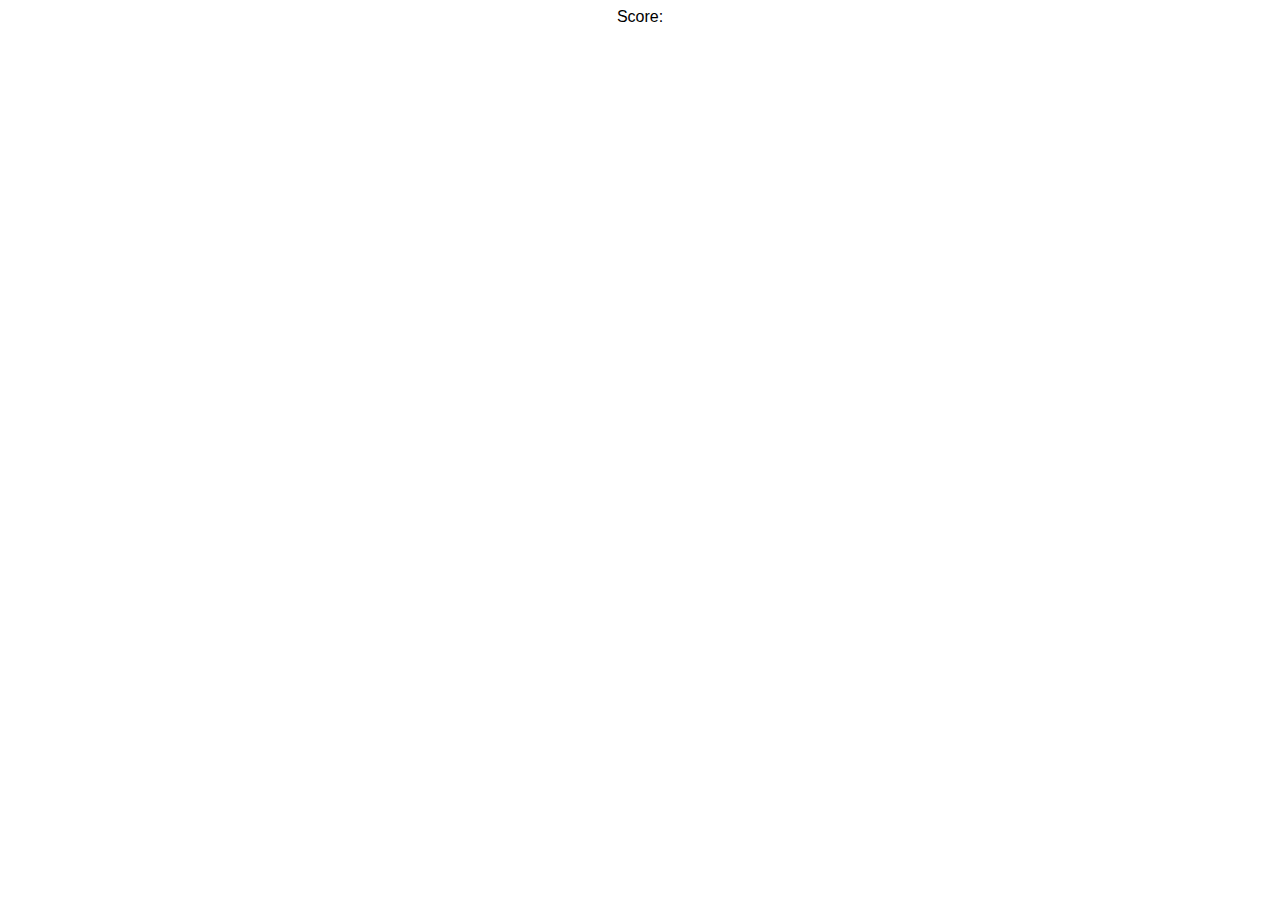
==== game/index.html @ d84a0bef "Add basic tetris game board" ====
<html>

<head>
    <Title>Tetris</Title>
    <style>
        body {
            color: #fff;
            font-family: sans-serif;
            font-size: 2em;
            text-align: center;
        }

        canvas {
            border: solid .2em #fff;
            height: 80vh;
        }

        div#display {
            font-size: .5em !important;
            color: black;
        }

        #instruction {
            font-size: .3em !important;
        }
    </style>
</head>

<body>
    <div id="display">
        Score:
        <div id="score"></div>
    </div>
    <canvas id="tetris" width="400" height="400"></canvas>
    <script src="scripts.js"></script>
    <!-- <div id="instruction">
        <p>Movement Controls:</p>
        <p>KeyDown , KeyLeft, KeyRight</p>
        <p>Q : Rotate Counter-Clockwise, E : Rotate Clockwise</p>
    </div> -->
</body>

</html>
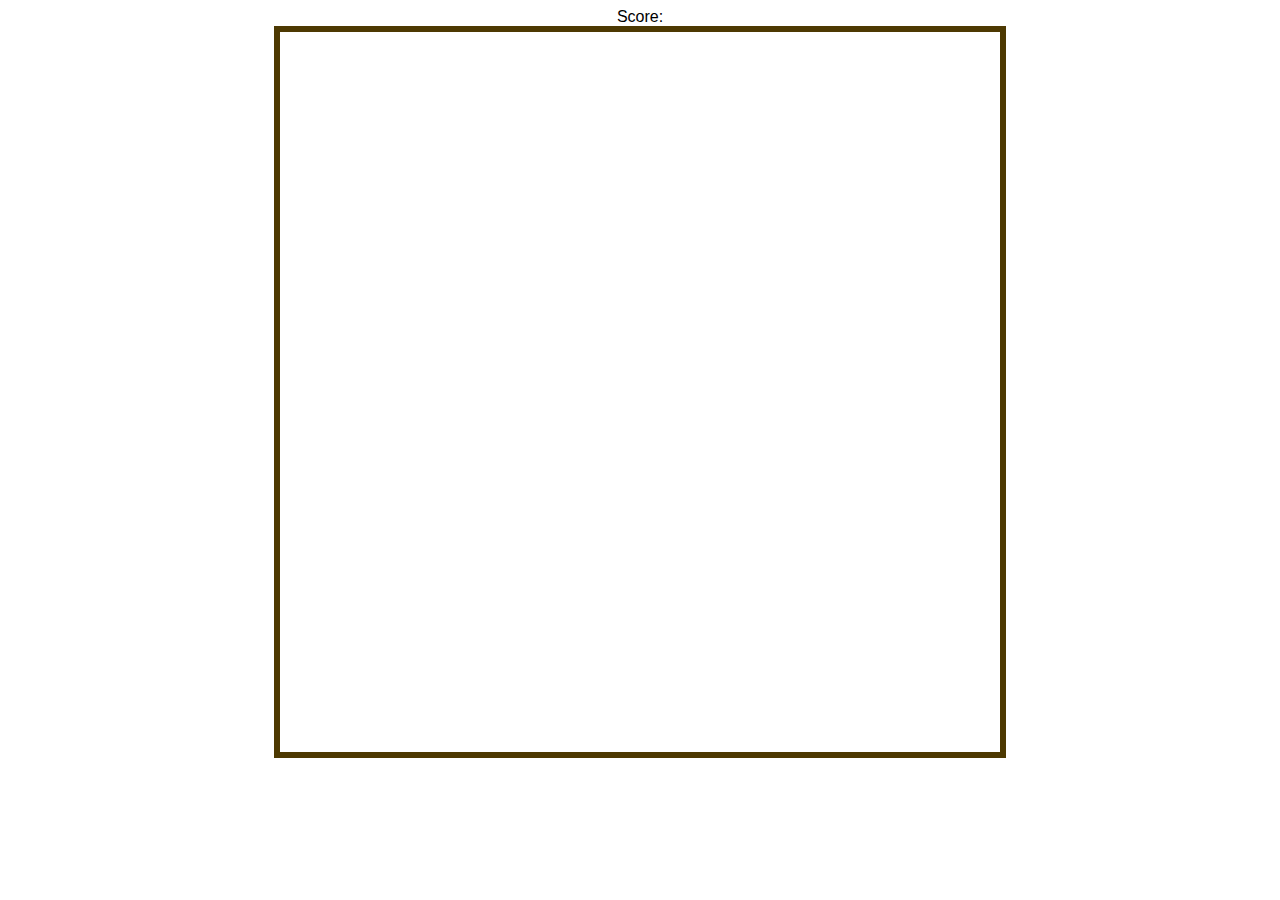
==== commit e914cd1d: "Add qr matrix simple game" ====
--- a/game/index.html
+++ b/game/index.html
@@ -11,7 +11,7 @@
         }
 
         canvas {
-            border: solid .2em #fff;
+            border: solid .2em rgb(77, 57, 2);
             height: 80vh;
         }
 
